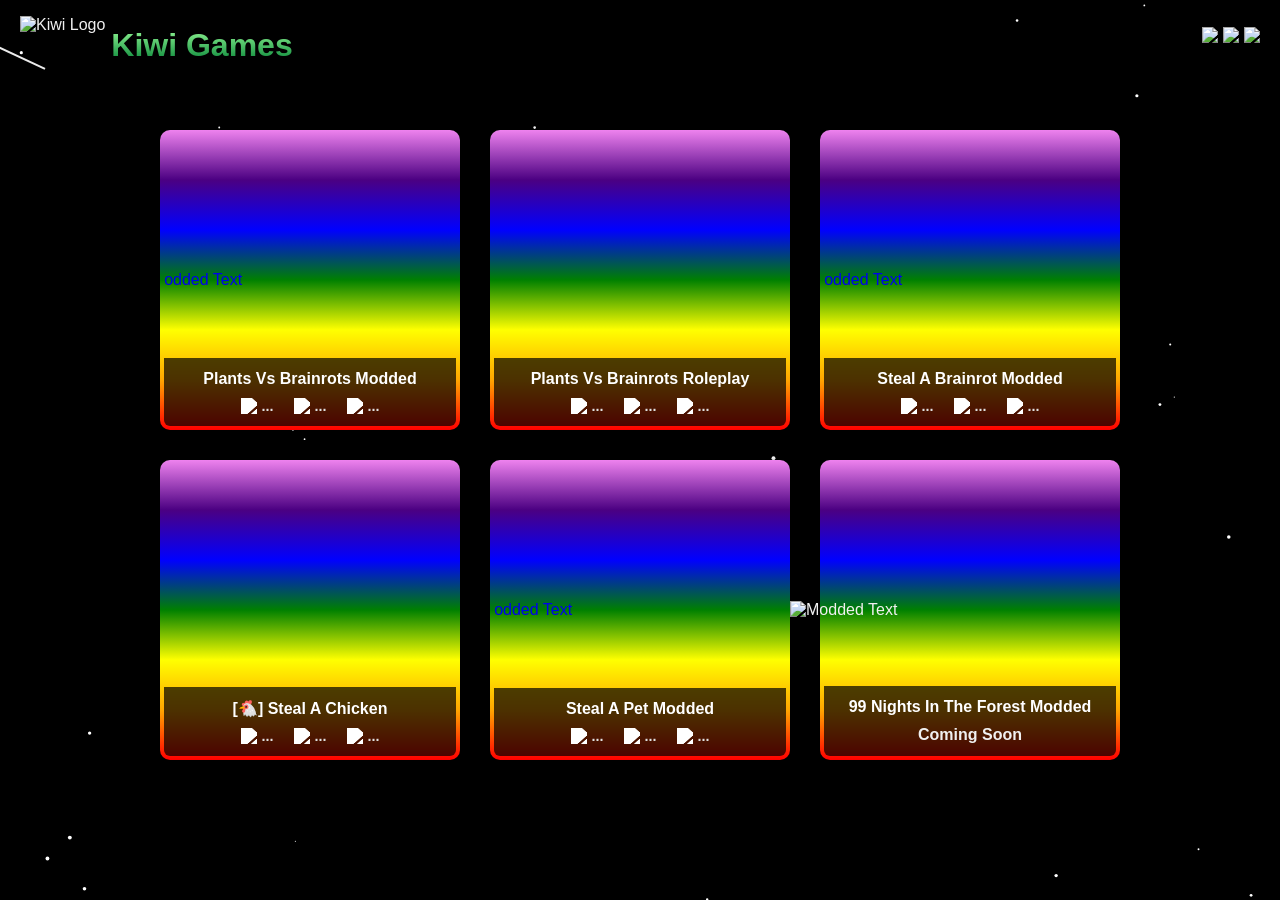
==== index.html @ 2d0e77af "Update index.html" ====
<!DOCTYPE html>
<html lang="en">
  <head>
    <meta charset="UTF-8" />
    <meta name="viewport" content="width=device-width, initial-scale=1.0" />

    <title>Kiwi Games</title>

    <link rel="icon" type="image/x-icon" href="assets/logo.ico" />
    <link rel="stylesheet" href="style.css" />
    <meta property="og:title" content="Kiwi Games" />
    <meta property="og:description" content="Modded Roblox Games" />
    <meta property="og:type" content="website" />
    <meta property="og:url" content="https://www.kiwigames.dev" />
    <meta
      property="og:image"
      content="https://www.kiwigames.dev/assets/logo_big.webp"
    />
    <meta name="theme-color" content="#016e01" />
  </head>

  <body>
    <canvas id="bgCanvas"></canvas>
    <header>
      <img
        src="assets/logo_big.webp"
        alt="Kiwi Logo"
        class="kiwi-logo"
        draggable="false"
      />
      <h1>Kiwi Games</h1>

      <div class="social-links">
        <a
          href="https://roblox.com/users/676614138/profile"
          target="_blank"
          class="roblox-link"
        >
          <img src="assets/roblox.webp" class="roblox-logo" />
        </a>

        <a
          href="https://discord.gg/kiwigames"
          target="_blank"
          class="discord-link"
        >
          <img src="assets/discord.webp" class="discord-logo" />
        </a>

        <a
          href="https://youtube.com/@notkiwiblox"
          target="_blank"
          class="youtube-link"
        >
          <img src="assets/youtube.webp" class="youtube-logo" />
        </a>
      </div>
    </header>

    
    <section class="games-grid">
      <div class="game-card">
        <a
          href="https://roblox.com/games/93163128826456"
          target="_blank"
          class="game-link game-card-pvb"
        >
          <img
            src="assets/modded_text.webp"
            alt="Modded Text"
            class="modded-text"
            draggable="false"
          />
          <div class="content">
            <h3>Plants Vs Brainrots Modded</h3>

            <div class="stats">
              <div class="stat-item">
                <img
                  src="assets/player_count.svg"
                  alt="Player Count"
                  class="stat-icon"
                />
                <span>...</span>
              </div>

              <div class="stat-item">
                <img
                  src="assets/player_sessions.svg"
                  alt="Play Sessions"
                  class="stat-icon"
                />
                <span>...</span>
              </div>

              <div class="stat-item">
                <img
                  src="assets/favourite.svg"
                  alt="Favourites"
                  class="stat-icon"
                />
                <span>...</span>
              </div>
            </div>
          </div>
        </a>
      </div>

      <div class="game-card">
        <a
          href="https://roblox.com/games/95434541263640"
          target="_blank"
          class="game-link game-card-pvbr"
        >
          <div class="content">
            <h3>Plants Vs Brainrots Roleplay</h3>

            <div class="stats">
              <div class="stat-item">
                <img
                  src="assets/player_count.svg"
                  alt="Player Count"
                  class="stat-icon"
                />
                <span>...</span>
              </div>

              <div class="stat-item">
                <img
                  src="assets/player_sessions.svg"
                  alt="Play Sessions"
                  class="stat-icon"
                />
                <span>...</span>
              </div>

              <div class="stat-item">
                <img
                  src="assets/favourite.svg"
                  alt="Favourites"
                  class="stat-icon"
                />
                <span>...</span>
              </div>
            </div>
          </div>
        </a>
      </div>
      
        <div class="game-card">
        <a
          href="https://roblox.com/games/107116145663427"
          target="_blank"
          class="game-link game-card-sab"
        >
          <img
            src="assets/modded_text.webp"
            alt="Modded Text"
            class="modded-text"
            draggable="false"
          />
          <div class="content">
            <h3>Steal A Brainrot Modded</h3>

            <div class="stats">
              <div class="stat-item">
                <img
                  src="assets/player_count.svg"
                  alt="Player Count"
                  class="stat-icon"
                />
                <span>...</span>
              </div>

              <div class="stat-item">
                <img
                  src="assets/player_sessions.svg"
                  alt="Play Sessions"
                  class="stat-icon"
                />
                <span>...</span>
              </div>

              <div class="stat-item">
                <img
                  src="assets/favourite.svg"
                  alt="Favourites"
                  class="stat-icon"
                />
                <span>...</span>
              </div>
            </div>
          </div>
        </a>
      </div>
      
      <div class="game-card">
        <a
          href="https://roblox.com/games/116191653750036"
          target="_blank"
          class="game-link game-card-sac"
        >
          <div class="content">
            <h3>[🐔] Steal A Chicken</h3>

            <div class="stats">
              <div class="stat-item">
                <img
                  src="assets/player_count.svg"
                  alt="Player Count"
                  class="stat-icon"
                />
                <span>...</span>
              </div>

              <div class="stat-item">
                <img
                  src="assets/player_sessions.svg"
                  alt="Play Sessions"
                  class="stat-icon"
                />
                <span>...</span>
              </div>

              <div class="stat-item">
                <img
                  src="assets/favourite.svg"
                  alt="Favourites"
                  class="stat-icon"
                />
                <span>...</span>
              </div>
            </div>
          </div>
        </a>
      </div>

      <div class="game-card">
        <a
          href="https://roblox.com/games/92134139775447"
          target="_blank"
          class="game-link game-card-sap"
        >
          <img
            src="assets/modded_text.webp"
            alt="Modded Text"
            class="modded-text"
            draggable="false"
          />
          <div class="content">
            <h3>Steal A Pet Modded</h3>

            <div class="stats">
              <div class="stat-item">
                <img
                  src="assets/player_count.svg"
                  alt="Player Count"
                  class="stat-icon"
                />
                <span>...</span>
              </div>

              <div class="stat-item">
                <img
                  src="assets/player_sessions.svg"
                  alt="Play Sessions"
                  class="stat-icon"
                />
                <span>...</span>
              </div>

              <div class="stat-item">
                <img
                  src="assets/favourite.svg"
                  alt="Favourites"
                  class="stat-icon"
                />
                <span>...</span>
              </div>
            </div>
          </div>
        </a>
      </div>

      <div class="game-card">
        <img
          src="assets/modded_text.webp"
          alt="Modded Text"
          class="modded-text"
          draggable="false"
        />
        <a target="_blank" class="game-link game-card-99nights">
          <div class="content">
            <h3>99 Nights In The Forest Modded</h3>
            <h4>Coming Soon</h4>
          </div>
        </a>
      </div>
    </section>

    <script src="script.js"></script>
  </body>
</html>
---- style.css ----
* {
  box-sizing: border-box;
  margin: 0;
  padding: 0;
  font-family: Arial, sans-serif;
}

body {
  background-color: #000;
  color: #f0f0f0;
  overflow-x: hidden;
  -webkit-user-select: none;
  -moz-user-select: none;
  -ms-user-select: none;
  user-select: none;
}

canvas#bgCanvas {
  position: fixed;
  top: 0;
  left: 0;
  width: 100vw;
  height: 100vh;
  z-index: -1;
}

header {
  background-color: transparent;
  padding: 20px;
  display: flex;
  align-items: center;
  gap: 15px;
  position: relative;
  z-index: 1;
}

header img {
  height: 50px;
}

header h1 {
  font-size: 2rem;
  background-image: linear-gradient(to bottom, #98fb98, #008033);
  -webkit-background-clip: text;
  background-clip: text;
  color: transparent;
  transform: translate(-5%, 0);
}

.games-grid {
  display: flex;
  justify-content: center;
  padding: 40px;
  position: relative;
  z-index: 1;
  gap: 30px;
  flex-wrap: wrap;
}

.kiwi-logo {
  transform: translate(0, -8%);
}

@property --gradient-angle {
  syntax: "<angle>";
  initial-value: 0deg;
  inherits: false;
}

@keyframes rotate-gradient {
  0% {
    --gradient-angle: 0deg;
  }
  100% {
    --gradient-angle: 360deg;
  }
}

.game-card {
  background: linear-gradient(
    var(--gradient-angle),
    red,
    orange,
    yellow,
    green,
    blue,
    indigo,
    violet
  );
  animation: rotate-gradient 15s linear infinite;
  padding: 4px;
  border-radius: 10px;
  box-shadow: 0 2px 8px rgba(0, 0, 0, 0.4);
  transition: transform 0.3s;
  width: 300px;
  height: 300px;
  position: relative;
}

.game-card:hover {
  transform: translateY(-5px);
}

.game-link {
  display: block;
  width: 100%;
  height: 100%;
  text-decoration: none;
  background-size: cover;
  background-position: center;
  border-radius: 6px;
  position: relative;
  overflow: hidden;
}

.game-card-sap {
  background-image: url("https://tr.rbxcdn.com/180DAY-74f37e645fbba4a51207ee3bef48fdea/768/432/Image/Webp/noFilter");
}

.game-card-sab {
  background-image: url("https://tr.rbxcdn.com/180DAY-c020349c01933ac543e8acd349f932d0/768/432/Image/Webp/noFilter");
}

.game-card-sac {
  background-image: url("https://tr.rbxcdn.com/180DAY-d12f1cdbfabc2cdbed63e243858cf247/420/420/Image/Webp/noFilter");
}

.game-card-99nights {
  background-image: url("https://tr.rbxcdn.com/180DAY-821d9599ac5c3ebe3ade368489c06110/420/420/Image/Webp/noFilter");
}

.game-card-pvb {
  background-image: url("https://tr.rbxcdn.com/180DAY-f7c7a703050a702aef0bb4b78c8d2bfd/420/420/Image/Webp/noFilter");
}

.game-card-pvbr {
  background-image: url("https://tr.rbxcdn.com/180DAY-3d8bd77defdd96f6aff051aa99f54776/420/420/Image/Webp/noFilter");
}

.modded-text {
  position: absolute;
  width: 120%;
  top: 50%;
  left: 50%;
  transform: translate(-50%, -50%);
  z-index: 1;
}

.game-card .content {
  position: absolute;
  bottom: 0;
  left: 0;
  width: 100%;
  background: rgba(0, 0, 0, 0.7);
  padding: 12px;
  text-align: center;
  z-index: 2;
}

.game-card h3 {
  margin: 0;
  color: #fff;
  font-size: 1rem;
  margin-bottom: 10px;
}

.stats {
  display: flex;
  justify-content: center;
  align-items: center;
  gap: 20px;
}

.stat-item {
  display: flex;
  align-items: center;
  gap: 5px;
  color: #e0e0e0;
  font-size: 0.9rem;
}

.stat-icon {
  height: 16px;
  width: 16px;
  filter: brightness(0) invert(1);
}

.stat-item span {
  font-weight: bold;
}

.social-links {
  margin-left: auto;
  display: flex;
  align-items: center;
  gap: 5px;
}

.roblox-link {
  display: block;
  position: relative;
  transition: transform 0.2s ease-in-out;
}

.roblox-link:hover {
  transform: scale(1.1);
}

.roblox-link::after {
  content: "";
  position: absolute;
  top: 0;
  left: 0;
  width: 100%;
  height: 100%;
  background-image: url(assets/roblox.webp);
  background-size: 100%;
  background-repeat: no-repeat;
  filter: hue-rotate(220deg) saturate(300%) brightness(40%) contrast(100%);
  opacity: 0;
  transition: opacity 0.2s ease-in-out;
}

.roblox-link:hover::after {
  opacity: 1;
}

.roblox-logo {
  height: 36px;
  display: block;
}

.discord-link {
  display: block;
  position: relative;
  transition: transform 0.2s ease-in-out;
}

.discord-link:hover {
  transform: scale(1.1);
}

.discord-link::after {
  content: "";
  position: absolute;
  top: 0;
  left: 0;
  width: 100%;
  height: 100%;
  background-image: url(assets/discord.webp);
  background-size: 100%;
  background-repeat: no-repeat;
  filter: invert(56%) sepia(87%) saturate(1291%) hue-rotate(194deg)
    brightness(91%) contrast(85%);
  opacity: 0;
  transition: opacity 0.2s ease-in-out;
}

.discord-link:hover::after {
  opacity: 1;
}

.discord-logo {
  height: 36px;
  display: block;
}

.youtube-link {
  display: block;
  position: relative;
  transition: transform 0.2s ease-in-out;
}

.youtube-link:hover {
  transform: scale(1.1);
}

.youtube-link::after {
  content: "";
  position: absolute;
  top: 0;
  left: 0;
  width: 100%;
  height: 100%;
  background-image: url(assets/youtube.webp);
  background-size: 100%;
  background-repeat: no-repeat;
  filter: invert(24%) sepia(94%) saturate(11000%) hue-rotate(1deg)
    brightness(95%) contrast(120%);
  opacity: 0;
  transition: opacity 0.2s ease-in-out;
}

.youtube-link:hover::after {
  opacity: 1;
}

.youtube-logo {
  height: 36px;
  display: block;
}

.game-card.coming-soon .game-link {
  cursor: not-allowed;
}

.game-card.coming-soon:hover {
  transform: none;
}

.coming-soon-overlay {
  position: absolute;
  inset: 0;
  display: flex;
  align-items: center;
  justify-content: center;
  background-color: rgba(0, 0, 0, 0.6);
  z-index: 3;
}

.coming-soon-overlay span {
  color: white;
  font-size: 1.75rem;
  font-weight: bold;
  text-shadow: 1px 1px 3px black;
}

.coming-soon-overlay-2 {
  position: absolute;
  inset: 0;
  display: flex;
  align-items: center;
  justify-content: center;
  background-color: rgba(0, 0, 0, 0.6);
  z-index: 3;
}

.coming-soon-overlay-2 span {
  color: white;
  font-size: 1.75rem;
  font-weight: bold;
  text-shadow: 1px 1px 3px black;
}

.coming-soon-overlay-3 {
  position: absolute;
  inset: 0;
  display: flex;
  align-items: center;
  justify-content: center;
  background-color: rgba(0, 0, 0, 0.6);
  z-index: 3;
}

.coming-soon-overlay-3 span {
  color: white;
  font-size: 1.75rem;
  font-weight: bold;
  text-shadow: 1px 1px 3px black;
}
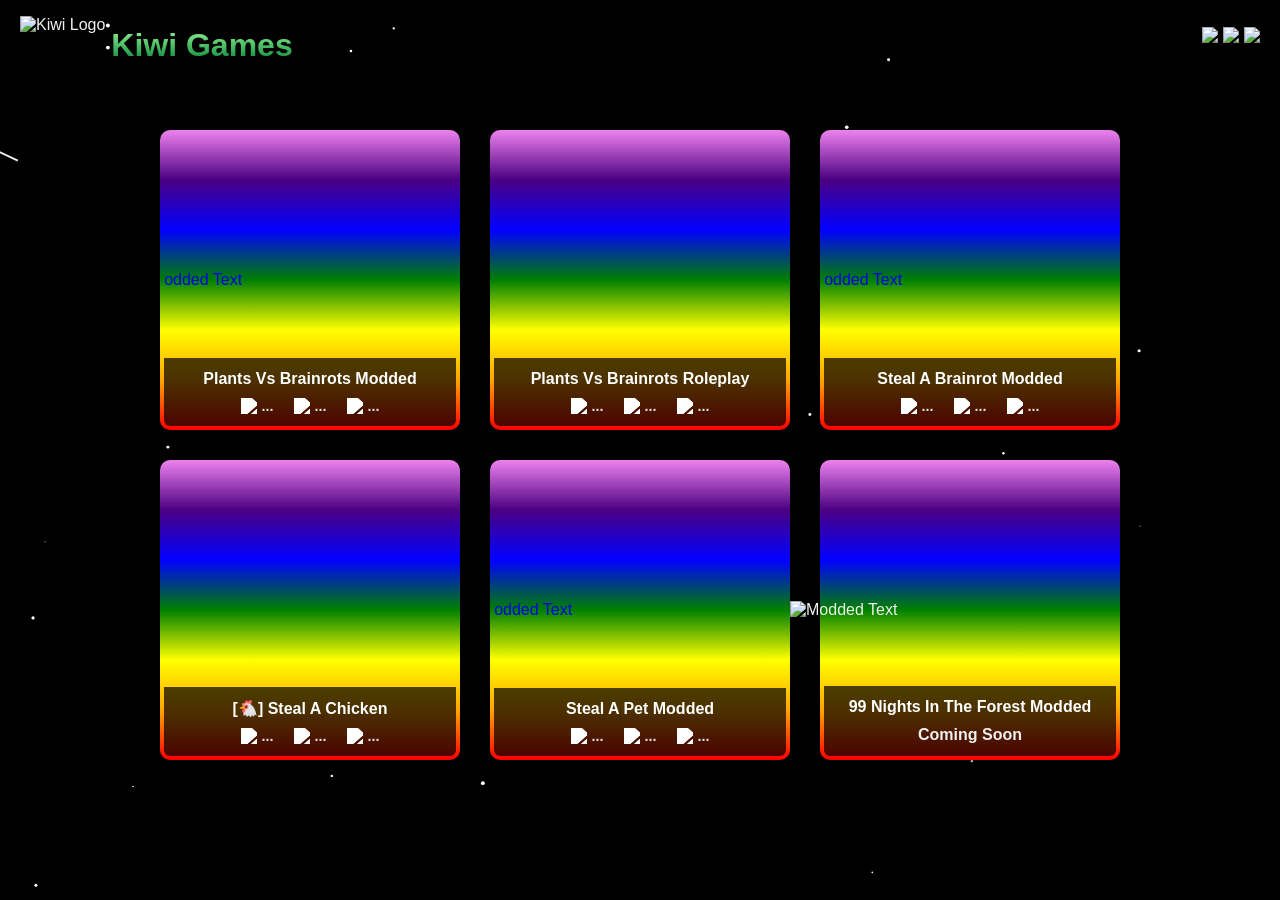
==== commit 4f727fc4: "Update index.html" ====
--- a/index.html
+++ b/index.html
@@ -61,7 +61,7 @@
     <section class="games-grid">
       <div class="game-card">
         <a
-          href="https://roblox.com/games/93163128826456"
+          href="https://roblox.com/games/85923337655602"
           target="_blank"
           class="game-link game-card-pvb"
         >
@@ -316,3 +316,4 @@
 
 
 
+
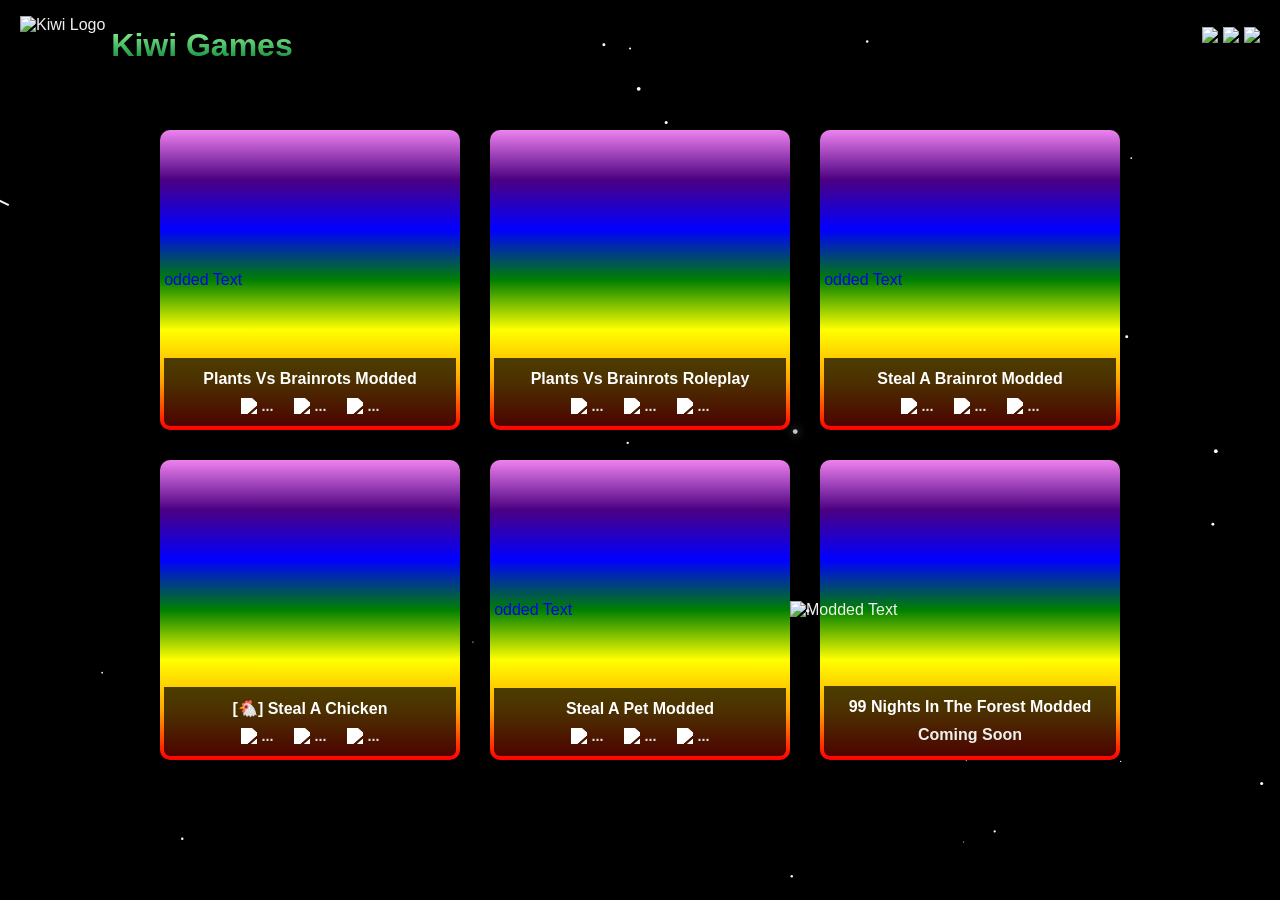
==== commit 23905465: "Update index.html" ====
--- a/index.html
+++ b/index.html
@@ -108,7 +108,7 @@
 
       <div class="game-card">
         <a
-          href="https://roblox.com/games/95434541263640"
+          href="https://roblox.com/games/103302092676763"
           target="_blank"
           class="game-link game-card-pvbr"
         >
@@ -149,7 +149,7 @@
       
         <div class="game-card">
         <a
-          href="https://roblox.com/games/107116145663427"
+          href="https://roblox.com/games/107971737128690"
           target="_blank"
           class="game-link game-card-sab"
         >
@@ -317,3 +317,4 @@
 
 
 
+
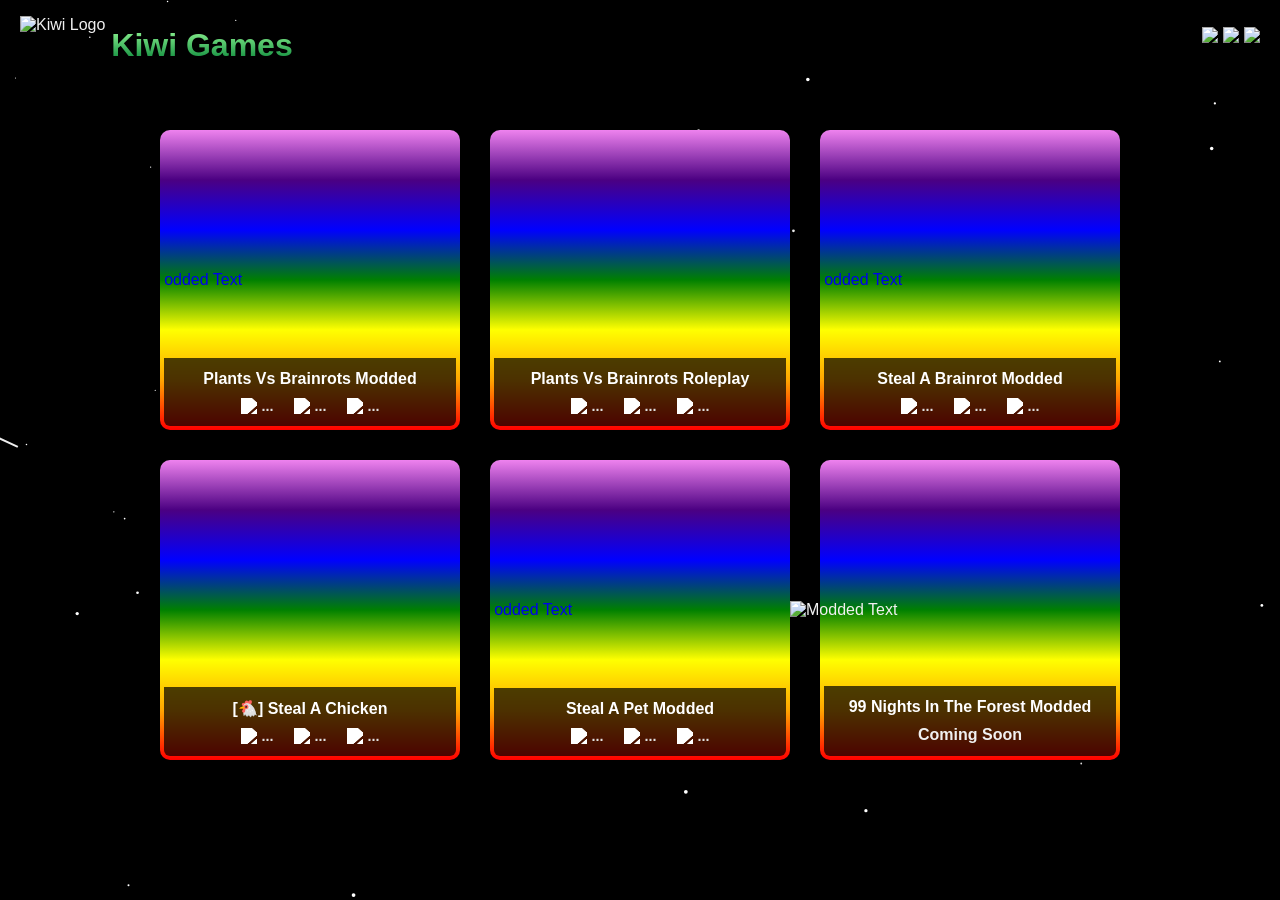
==== commit 26761c24: "Update index.html" ====
--- a/index.html
+++ b/index.html
@@ -149,7 +149,7 @@
       
         <div class="game-card">
         <a
-          href="https://roblox.com/games/107971737128690"
+          href="https://roblox.com/games/71018901687862"
           target="_blank"
           class="game-link game-card-sab"
         >
@@ -318,3 +318,4 @@
 
 
 
+
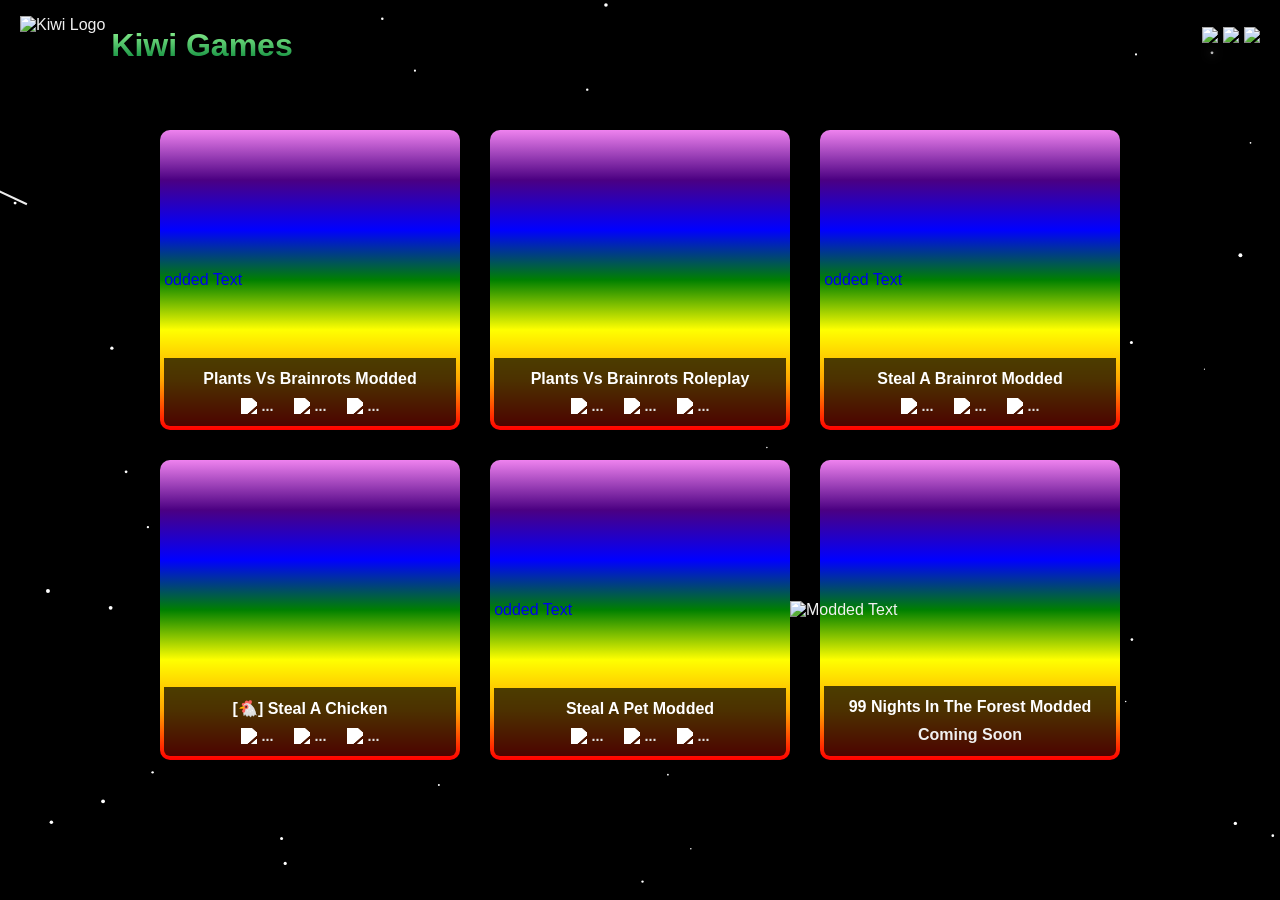
==== commit 20070565: "Update index.html" ====
--- a/index.html
+++ b/index.html
@@ -149,7 +149,7 @@
       
         <div class="game-card">
         <a
-          href="https://roblox.com/games/71018901687862"
+          href="https://roblox.com/games/124432873524094"
           target="_blank"
           class="game-link game-card-sab"
         >
@@ -319,3 +319,4 @@
 
 
 
+
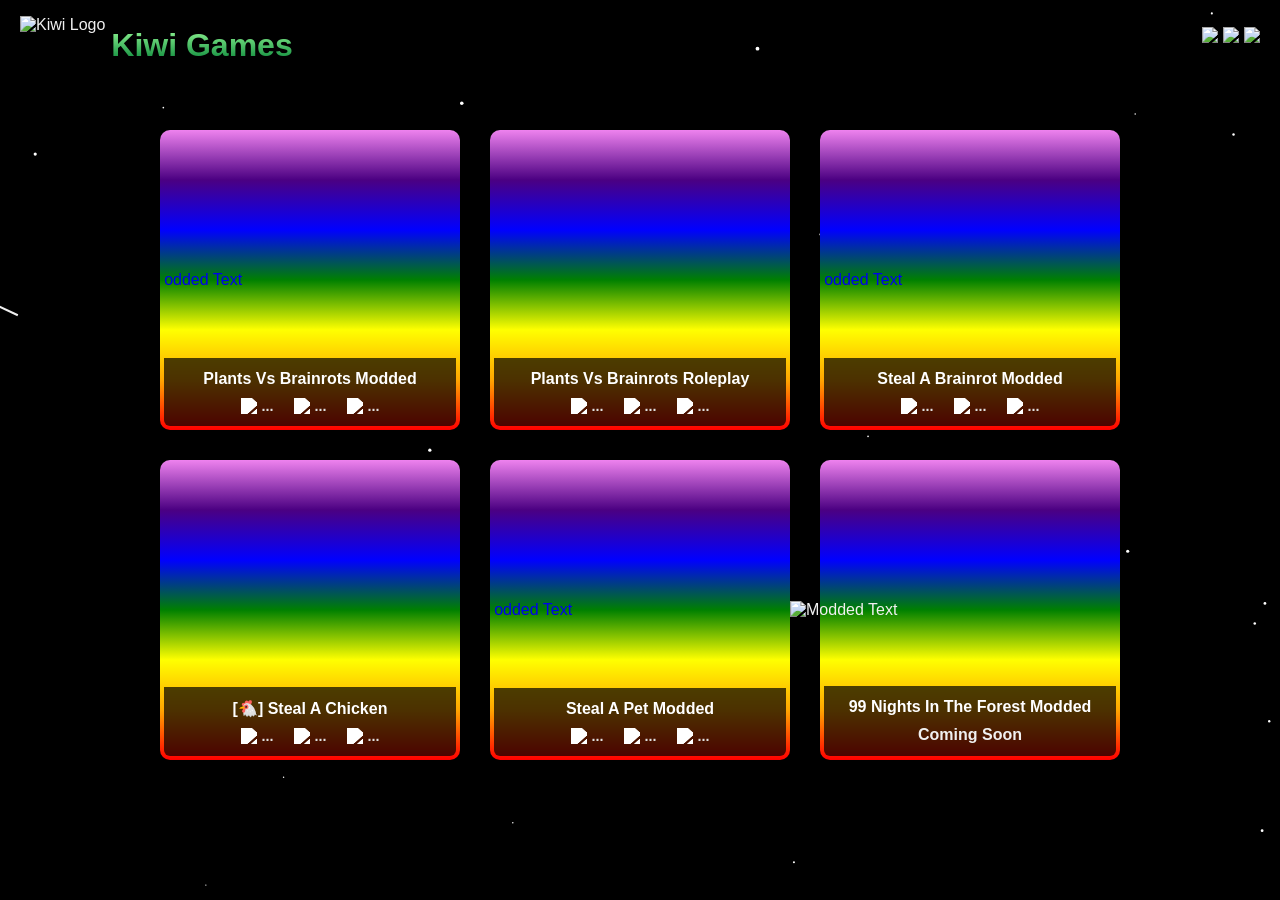
==== commit 18ed9082: "Update index.html" ====
--- a/index.html
+++ b/index.html
@@ -149,7 +149,7 @@
       
         <div class="game-card">
         <a
-          href="https://roblox.com/games/124432873524094"
+          href="https://roblox.com/games/113746702813186"
           target="_blank"
           class="game-link game-card-sab"
         >
@@ -320,3 +320,4 @@
 
 
 
+
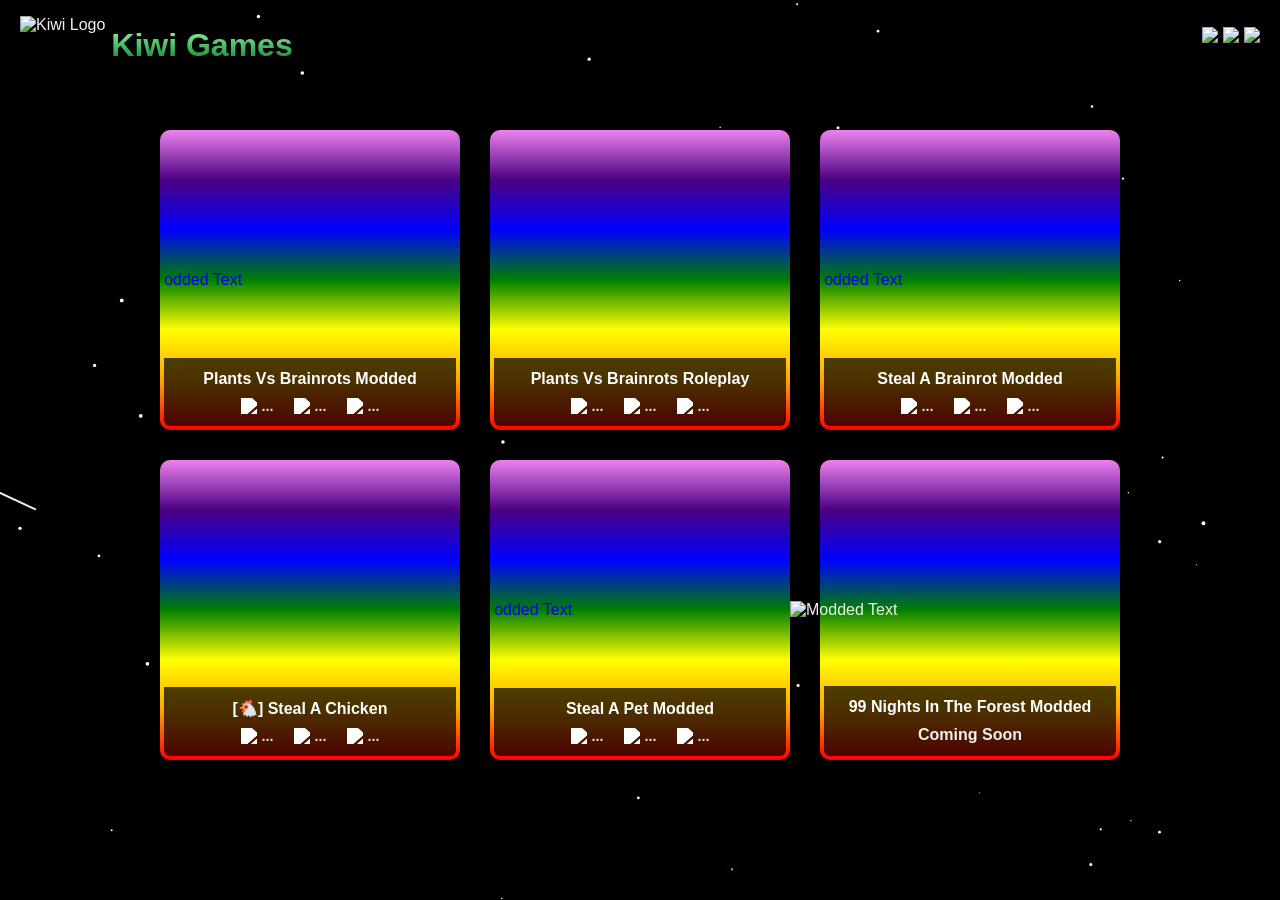
==== commit 873fbe5b: "Update index.html" ====
--- a/index.html
+++ b/index.html
@@ -149,7 +149,7 @@
       
         <div class="game-card">
         <a
-          href="https://roblox.com/games/113746702813186"
+          href="https://roblox.com/games/82904279537521"
           target="_blank"
           class="game-link game-card-sab"
         >
@@ -321,3 +321,4 @@
 
 
 
+
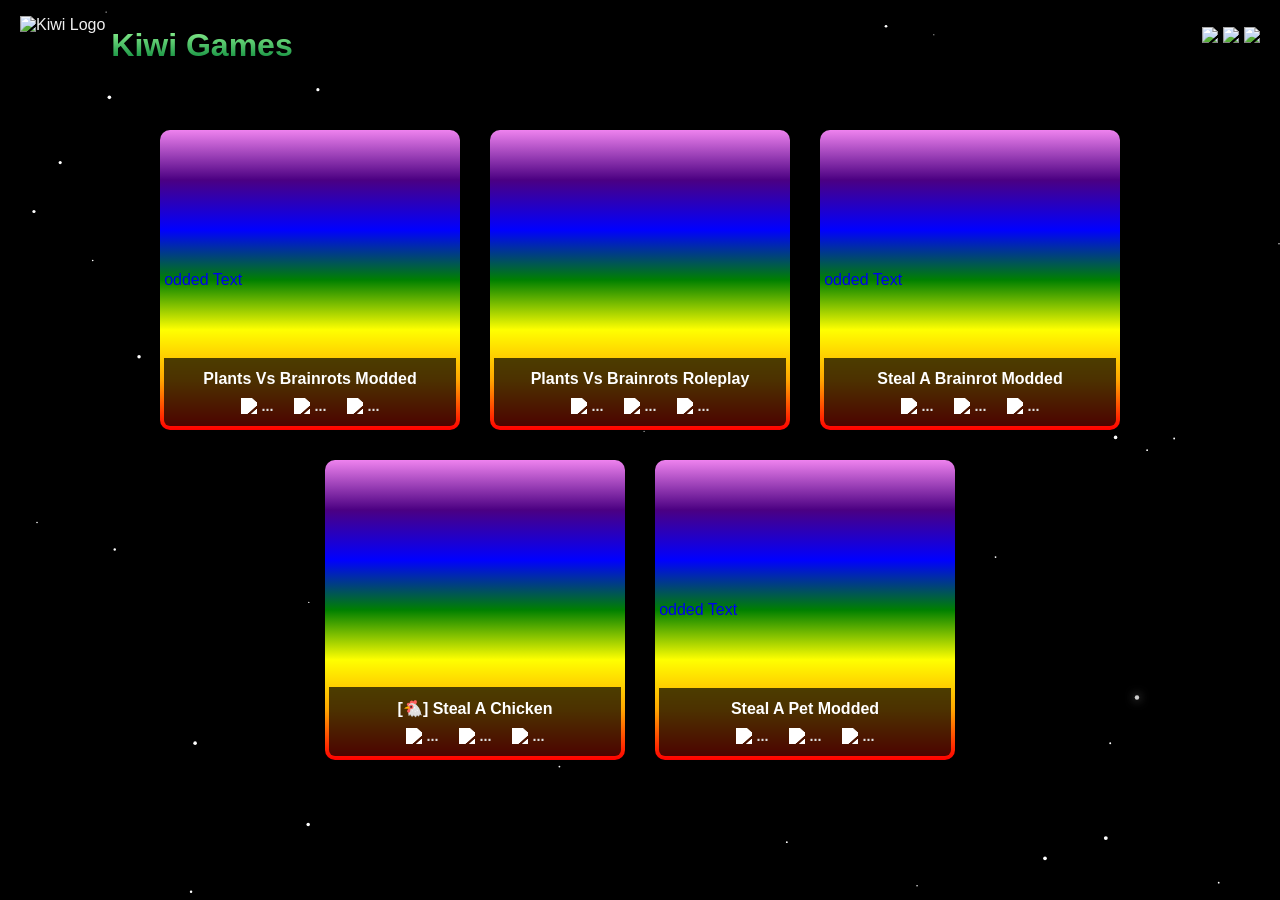
==== commit 5117973b: "Update index.html" ====
--- a/index.html
+++ b/index.html
@@ -281,21 +281,6 @@
           </div>
         </a>
       </div>
-
-      <div class="game-card">
-        <img
-          src="assets/modded_text.webp"
-          alt="Modded Text"
-          class="modded-text"
-          draggable="false"
-        />
-        <a target="_blank" class="game-link game-card-99nights">
-          <div class="content">
-            <h3>99 Nights In The Forest Modded</h3>
-            <h4>Coming Soon</h4>
-          </div>
-        </a>
-      </div>
     </section>
 
     <script src="script.js"></script>
@@ -322,3 +307,4 @@
 
 
 
+
